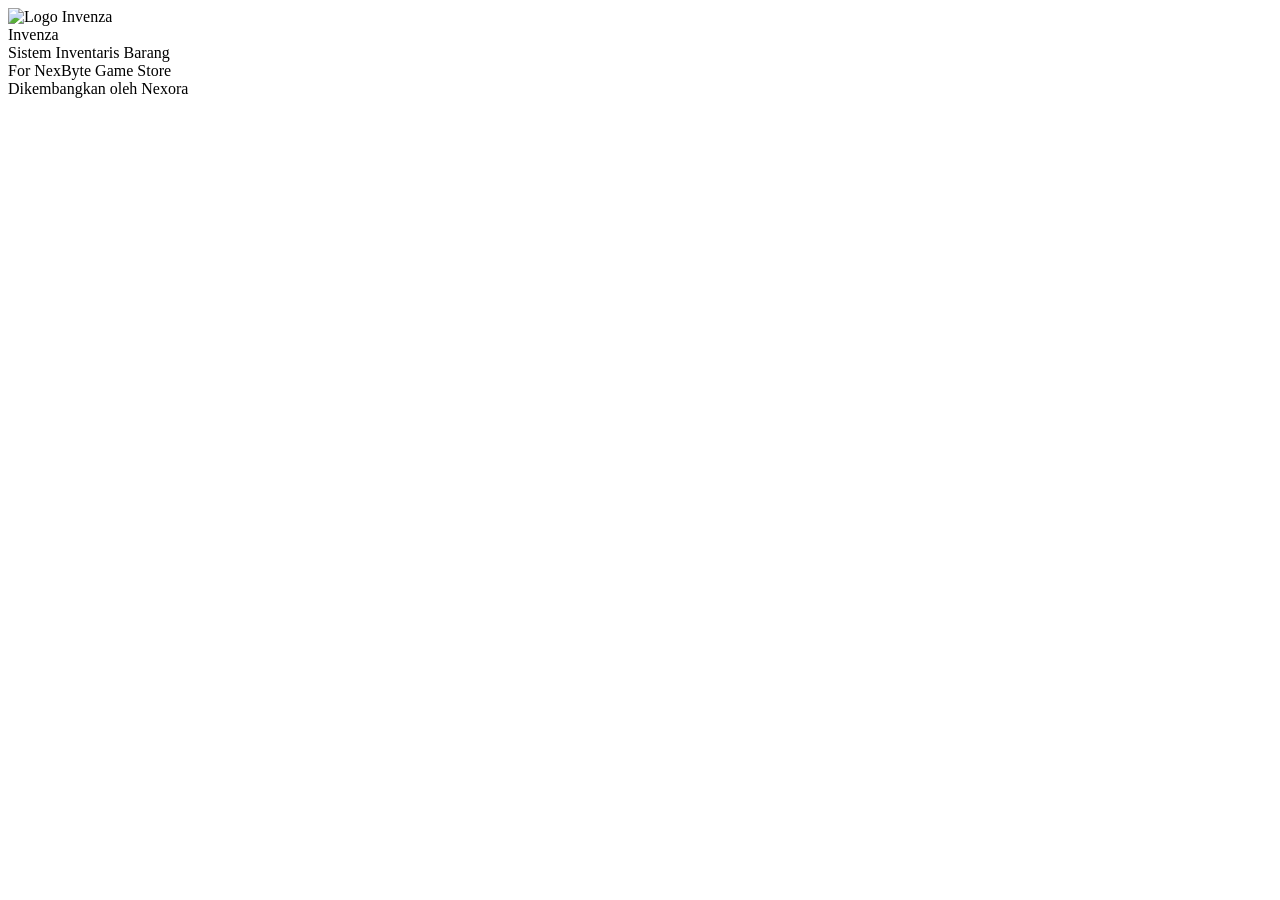
==== index.html @ b3bdcb32 "perbaikan" ====
<!DOCTYPE html>
<html lang="id">
<head>
  <meta charset="UTF-8">
  <meta name="viewport" content="width=device-width, initial-scale=1.0, viewport-fit=cover">
  <title>Invenza — Sistem Inventaris Barang</title>
  <meta name="description" content="Invenza — Sistem Inventaris Barang sederhana berbasis Supabase.">
  <meta name="theme-color" content="#37A5FF">
  <link rel="manifest" href="manifest.json">
  <link rel="icon" href="assets/icons/favicon.png">
  <link rel="apple-touch-icon" href="assets/icons/icon-192.png">
  <meta name="apple-mobile-web-app-capable" content="yes">
  <meta name="apple-mobile-web-app-status-bar-style" content="default">
  <meta name="apple-mobile-web-app-title" content="Invenza">
  <link rel="stylesheet" href="https://cdn.jsdelivr.net/npm/bootstrap-icons@1.11.3/font/bootstrap-icons.css">
  <link rel="stylesheet" href="css/style.css">
  <link rel="stylesheet" href="css/auth.css">
</head>
<body>

  <!-- ============ SPLASH SCREEN (bukan halaman terpisah, murni HTML/CSS/JS) ============ -->
  <div id="splash-screen">
    <img src="assets/icons/icon-192.png" alt="Logo Invenza" class="splash-logo">
    <div class="splash-name">Invenza</div>
    <div class="splash-tagline">Sistem Inventaris Barang</div>
    <div class="splash-store-sub">For NexByte Game Store</div>
    <div class="splash-loader"></div>
    <div class="splash-dev">Dikembangkan oleh Nexora</div>
  </div>

  <script src="https://cdn.jsdelivr.net/npm/@supabase/supabase-js@2/dist/umd/supabase.min.js"></script>
  <script src="js/config.js"></script>
  <script src="js/supabase.js"></script>
  <script src="js/utils.js"></script>
  <script>
    // Tampilkan splash minimal beberapa detik, lalu cek session dan redirect.
    const MIN_SPLASH_MS = 1600;
    const startTime = Date.now();

    async function routeAfterSplash() {
      let destination = "login.html";
      try {
        const { data } = await supabaseClient.auth.getSession();
        if (data && data.session) {
          destination = "dashboard.html";
        }
      } catch (err) {
        console.warn("Gagal memeriksa session:", err);
      }

      const elapsed = Date.now() - startTime;
      const remaining = Math.max(MIN_SPLASH_MS - elapsed, 0);

      setTimeout(() => {
        const splash = document.getElementById("splash-screen");
        splash.classList.add("fade-out");
        setTimeout(() => {
          window.location.replace(destination);
        }, 400);
      }, remaining);
    }

    routeAfterSplash();
  </script>
</body>
</html>
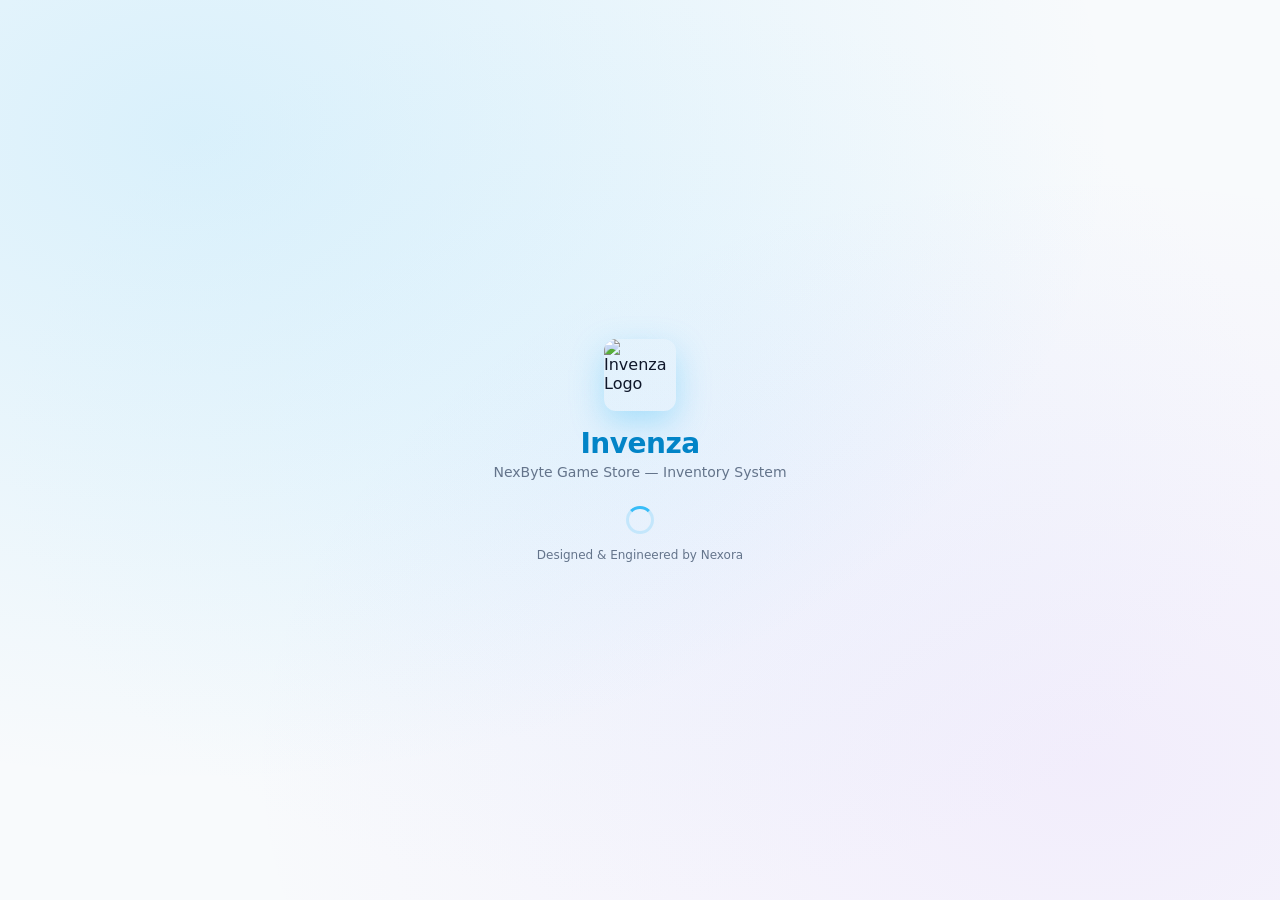
==== commit 2e0518de: "feat: customize Invenza for NexByte Game Store and prepare for Netlify" ====
--- a/index.html
+++ b/index.html
@@ -1,11 +1,11 @@
 <!DOCTYPE html>
-<html lang="id">
+<html lang="en">
 <head>
   <meta charset="UTF-8">
   <meta name="viewport" content="width=device-width, initial-scale=1.0, viewport-fit=cover">
-  <title>Invenza — Sistem Inventaris Barang</title>
-  <meta name="description" content="Invenza — Sistem Inventaris Barang sederhana berbasis Supabase.">
-  <meta name="theme-color" content="#37A5FF">
+  <title>Invenza — NexByte Game Store Inventory</title>
+  <meta name="description" content="Invenza — Inventory management system for NexByte Game Store.">
+  <meta name="theme-color" content="#38BDF8">
   <link rel="manifest" href="manifest.json">
   <link rel="icon" href="assets/icons/favicon.png">
   <link rel="apple-touch-icon" href="assets/icons/icon-192.png">
@@ -18,14 +18,13 @@
 </head>
 <body>
 
-  <!-- ============ SPLASH SCREEN (bukan halaman terpisah, murni HTML/CSS/JS) ============ -->
+  <!-- ============ SPLASH SCREEN ============ -->
   <div id="splash-screen">
-    <img src="assets/icons/icon-192.png" alt="Logo Invenza" class="splash-logo">
+    <img src="assets/icons/icon-192.png" alt="Invenza Logo" class="splash-logo">
     <div class="splash-name">Invenza</div>
-    <div class="splash-tagline">Sistem Inventaris Barang</div>
-    <div class="splash-store-sub">For NexByte Game Store</div>
+    <div class="splash-tagline">NexByte Game Store — Inventory System</div>
     <div class="splash-loader"></div>
-    <div class="splash-dev">Dikembangkan oleh Nexora</div>
+    <div class="splash-dev">Designed &amp; Engineered by Nexora</div>
   </div>
 
   <script src="https://cdn.jsdelivr.net/npm/@supabase/supabase-js@2/dist/umd/supabase.min.js"></script>
@@ -33,8 +32,7 @@
   <script src="js/supabase.js"></script>
   <script src="js/utils.js"></script>
   <script>
-    // Tampilkan splash minimal beberapa detik, lalu cek session dan redirect.
-    const MIN_SPLASH_MS = 1600;
+    const MIN_SPLASH_MS = 1400;
     const startTime = Date.now();
 
     async function routeAfterSplash() {
@@ -45,7 +43,7 @@
           destination = "dashboard.html";
         }
       } catch (err) {
-        console.warn("Gagal memeriksa session:", err);
+        console.warn("Failed to check auth session:", err);
       }
 
       const elapsed = Date.now() - startTime;
@@ -53,10 +51,10 @@
 
       setTimeout(() => {
         const splash = document.getElementById("splash-screen");
-        splash.classList.add("fade-out");
+        if (splash) splash.classList.add("fade-out");
         setTimeout(() => {
           window.location.replace(destination);
-        }, 400);
+        }, 350);
       }, remaining);
     }
 
--- a/css/style.css
+++ b/css/style.css
@@ -0,0 +1,727 @@
+/* ==========================================================================
+   INVENZA — Global Stylesheet (Modern Manual Glassmorphism & English UI)
+   Theme Proportions:
+     - 70% Clean Frosted White (#F8FAFC / rgba(255,255,255,0.88))
+     - 20% Radiant Sky Blue (#38BDF8 / #0284C7)
+     - 10% Supportive Accents (Emerald, Amber, Rose, Amethyst)
+   ========================================================================== */
+
+:root {
+  /* 20% Radiant Sky Blue Palette */
+  --color-primary: #38BDF8;
+  --color-primary-dark: #0284C7;
+  --color-primary-deep: #0369A1;
+  --color-primary-light: #E0F2FE;
+  --color-primary-glow: rgba(56, 189, 248, 0.3);
+
+  /* 10% Supportive Status Palette */
+  --color-success: #10B981;
+  --color-success-light: #ECFDF5;
+  --color-warning: #F59E0B;
+  --color-warning-light: #FFFBEB;
+  --color-danger: #EF4444;
+  --color-danger-light: #FEF2F2;
+  --color-purple: #8B5CF6;
+  --color-purple-light: #F5F3FF;
+
+  /* 70% Clean White / Slate Neutral Canvas */
+  --color-text: #0F172A;
+  --color-text-muted: #64748B;
+  --color-text-dim: #94A3B8;
+  --color-border: transparent;
+  --color-bg: #F8FAFC;
+  --color-surface: rgba(255, 255, 255, 0.85);
+
+  /* Manual Multi-Layer Glassmorphism Tokens */
+  --glass-bg: rgba(255, 255, 255, 0.75);
+  --glass-bg-card: rgba(255, 255, 255, 0.88);
+  --glass-bg-hover: rgba(255, 255, 255, 0.96);
+  --glass-blur: blur(20px) saturate(160%);
+  --glass-blur-heavy: blur(28px) saturate(180%);
+  --glass-border: 1px solid rgba(255, 255, 255, 0.65);
+  --glass-specular: inset 0 1px 1px 0 rgba(255, 255, 255, 0.85), inset 0 -1px 1px 0 rgba(255, 255, 255, 0.2);
+
+  /* Crisp Modern Boxy-Rounded Radius */
+  --radius-xs: 4px;
+  --radius-sm: 6px;
+  --radius-md: 8px;
+  --radius-lg: 10px;
+  --radius-xl: 12px;
+
+  /* Diffused Glass Depth Shadows */
+  --shadow-sm: 0 2px 8px rgba(15, 23, 42, 0.04);
+  --shadow-md: 0 10px 28px -4px rgba(15, 23, 42, 0.06), 0 2px 8px -2px rgba(15, 23, 42, 0.02);
+  --shadow-lg: 0 20px 42px -8px rgba(15, 23, 42, 0.09), 0 8px 18px -4px rgba(15, 23, 42, 0.03);
+  --shadow-glass: 0 16px 36px -6px rgba(56, 189, 248, 0.16), 0 4px 16px -2px rgba(15, 23, 42, 0.03);
+  --shadow-glow: 0 0 24px rgba(56, 189, 248, 0.35);
+
+  --sidebar-width: 260px;
+  --navbar-height: 72px;
+
+  --font-sans: 'Segoe UI', system-ui, -apple-system, Roboto, Helvetica, Arial, sans-serif;
+}
+
+* { box-sizing: border-box; }
+
+html, body {
+  margin: 0;
+  padding: 0;
+  font-family: var(--font-sans);
+  background-color: var(--color-bg);
+  /* Multi-stop ambient mesh background for rich glass translucency */
+  background-image: 
+    radial-gradient(at 12% 15%, rgba(56, 189, 248, 0.12) 0px, transparent 55%),
+    radial-gradient(at 88% 85%, rgba(139, 92, 246, 0.07) 0px, transparent 50%),
+    radial-gradient(at 50% 50%, rgba(224, 242, 254, 0.35) 0px, transparent 70%),
+    radial-gradient(at 80% 20%, rgba(16, 185, 129, 0.05) 0px, transparent 40%);
+  background-attachment: fixed;
+  color: var(--color-text);
+  -webkit-font-smoothing: antialiased;
+}
+
+a { color: var(--color-primary-dark); text-decoration: none; transition: all 0.15s ease; }
+a:hover { color: var(--color-primary); text-decoration: none; }
+
+img { max-width: 100%; display: block; }
+
+button {
+  font-family: inherit;
+  cursor: pointer;
+  border: none;
+}
+
+.hidden { display: none !important; }
+
+/* ---------- Manual Glass Utilities ---------- */
+.glass-panel {
+  background: var(--glass-bg-card);
+  backdrop-filter: var(--glass-blur);
+  -webkit-backdrop-filter: var(--glass-blur);
+  border: var(--glass-border);
+  box-shadow: var(--shadow-md), var(--glass-specular);
+  border-radius: var(--radius-lg);
+}
+
+/* ---------- Buttons (Borderless, Pill / Sleek Modern) ---------- */
+.btn {
+  display: inline-flex;
+  align-items: center;
+  justify-content: center;
+  gap: 8px;
+  padding: 10px 20px;
+  border-radius: var(--radius-md);
+  border: none;
+  font-size: 14px;
+  font-weight: 600;
+  transition: all 0.2s cubic-bezier(0.16, 1, 0.3, 1);
+  white-space: nowrap;
+  box-shadow: var(--shadow-sm);
+}
+.btn:disabled {
+  opacity: 0.55;
+  cursor: not-allowed;
+  box-shadow: none;
+}
+.btn-primary {
+  background: linear-gradient(135deg, #38BDF8 0%, #0284C7 100%);
+  color: #FFFFFF;
+  box-shadow: 0 6px 18px -2px rgba(56, 189, 248, 0.4);
+}
+.btn-primary:hover:not(:disabled) {
+  background: linear-gradient(135deg, #0284C7 0%, #0369A1 100%);
+  box-shadow: 0 8px 24px -2px rgba(56, 189, 248, 0.52);
+  transform: translateY(-1.5px);
+}
+.btn-secondary {
+  background: rgba(255, 255, 255, 0.88);
+  backdrop-filter: blur(10px);
+  -webkit-backdrop-filter: blur(10px);
+  color: var(--color-text);
+  border: var(--glass-border);
+  box-shadow: var(--shadow-sm), var(--glass-specular);
+}
+.btn-secondary:hover:not(:disabled) {
+  background: #FFFFFF;
+  box-shadow: var(--shadow-md);
+  transform: translateY(-1.5px);
+}
+.btn-danger {
+  background: linear-gradient(135deg, #EF4444 0%, #DC2626 100%);
+  color: #FFFFFF;
+  box-shadow: 0 6px 18px -2px rgba(239, 68, 68, 0.35);
+}
+.btn-danger:hover:not(:disabled) {
+  background: linear-gradient(135deg, #DC2626 0%, #B91C1C 100%);
+  transform: translateY(-1.5px);
+  box-shadow: 0 8px 24px -2px rgba(239, 68, 68, 0.45);
+}
+.btn-ghost {
+  background: transparent;
+  color: var(--color-text-muted);
+  box-shadow: none;
+}
+.btn-ghost:hover:not(:disabled) {
+  background: rgba(255, 255, 255, 0.8);
+  color: var(--color-text);
+}
+.btn-block { width: 100%; }
+.btn-sm { padding: 7px 14px; font-size: 13px; border-radius: var(--radius-sm); }
+.btn-icon {
+  padding: 8px;
+  border-radius: var(--radius-md);
+  background: transparent;
+  border: none;
+  color: var(--color-text-muted);
+  box-shadow: none;
+  transition: all 0.15s ease;
+  display: inline-flex;
+  align-items: center;
+  justify-content: center;
+}
+.btn-icon:hover {
+  background: rgba(255, 255, 255, 0.85);
+  color: var(--color-primary-dark);
+  box-shadow: var(--shadow-sm);
+}
+
+.spinner {
+  width: 16px;
+  height: 16px;
+  border: 2px solid rgba(255,255,255,0.4);
+  border-top-color: #fff;
+  border-radius: 50%;
+  animation: spin 0.7s linear infinite;
+}
+@keyframes spin { to { transform: rotate(360deg); } }
+
+/* ---------- Badges (Sleek Frosted Glass Tags) ---------- */
+.badge {
+  display: inline-flex;
+  align-items: center;
+  gap: 5px;
+  padding: 4px 10px;
+  border-radius: var(--radius-sm);
+  font-size: 12px;
+  font-weight: 700;
+  border: none;
+  box-shadow: 0 1px 4px rgba(0, 0, 0, 0.02);
+}
+.badge-success { background: var(--color-success-light); color: var(--color-success); }
+.badge-warning { background: var(--color-warning-light); color: var(--color-warning); }
+.badge-danger { background: var(--color-danger-light); color: var(--color-danger); }
+.badge-primary { background: var(--color-primary-light); color: var(--color-primary-dark); }
+
+/* ---------- Status Text (Background-less, Color-adapted Text) ---------- */
+.status-text,
+.status-text.badge-success,
+.status-text.badge-warning,
+.status-text.badge-danger {
+  font-family: inherit;
+  font-size: 12px !important;
+  font-weight: 700 !important;
+  display: inline-block;
+  background: none !important;
+  background-color: transparent !important;
+  padding: 0 !important;
+  border: none !important;
+  border-radius: 0 !important;
+  box-shadow: none !important;
+}
+.status-text.badge-success {
+  color: #059669 !important;
+}
+.status-text.badge-warning {
+  color: #D97706 !important;
+}
+.status-text.badge-danger {
+  color: #DC2626 !important;
+}
+
+/* ---------- Toast Notification (Floating Glass Card) ---------- */
+#toast-container {
+  position: fixed;
+  top: 24px;
+  right: 24px;
+  z-index: 9999;
+  display: flex;
+  flex-direction: column;
+  gap: 10px;
+  max-width: 360px;
+}
+.toast {
+  display: flex;
+  align-items: flex-start;
+  gap: 12px;
+  padding: 14px 18px;
+  border-radius: var(--radius-md);
+  background: rgba(255, 255, 255, 0.94);
+  backdrop-filter: blur(20px);
+  -webkit-backdrop-filter: blur(20px);
+  box-shadow: 0 16px 36px -4px rgba(15, 23, 42, 0.12), var(--glass-specular);
+  border: var(--glass-border);
+  font-size: 13.5px;
+  color: var(--color-text);
+  border-left: 4px solid var(--color-success);
+  animation: toast-in 0.25s cubic-bezier(0.16, 1, 0.3, 1);
+}
+.toast.toast-error { border-left-color: var(--color-danger); }
+.toast.toast-info { border-left-color: var(--color-primary); }
+@keyframes toast-in {
+  from { opacity: 0; transform: translateY(-10px) scale(0.96); }
+  to { opacity: 1; transform: translateY(0) scale(1); }
+}
+@media (max-width: 480px) {
+  #toast-container { left: 14px; right: 14px; top: 14px; max-width: none; }
+}
+
+/* ---------- Mobile Layout Fixes ---------- */
+html, body { overflow-x: hidden; }
+@media (max-width: 560px) {
+  .form-row { flex-direction: column; gap: 0; }
+  .modal-body { padding: 18px; }
+  .modal-header { padding: 16px 20px; }
+  .modal-footer { padding: 14px 20px; flex-wrap: wrap; }
+  .modal-footer .btn { flex: 1; }
+  .page-body { padding: 16px; }
+  .card-header { padding: 16px 18px; }
+  .card-body { padding: 18px; }
+  .topbar { padding: 0 16px; }
+}
+
+/* ---------- Modal (Frosted Glass Floating Box) ---------- */
+.modal-overlay {
+  position: fixed;
+  inset: 0;
+  background: rgba(15, 23, 42, 0.38);
+  backdrop-filter: blur(12px);
+  -webkit-backdrop-filter: blur(12px);
+  display: flex;
+  align-items: center;
+  justify-content: center;
+  z-index: 1000;
+  padding: 18px;
+  animation: fade-in 0.2s ease;
+}
+@keyframes fade-in { from { opacity: 0; } to { opacity: 1; } }
+.modal-box {
+  background: rgba(255, 255, 255, 0.95);
+  backdrop-filter: var(--glass-blur-heavy);
+  -webkit-backdrop-filter: var(--glass-blur-heavy);
+  border-radius: var(--radius-xl);
+  border: var(--glass-border);
+  width: 100%;
+  max-width: 540px;
+  max-height: 90vh;
+  overflow-y: auto;
+  box-shadow: 0 28px 65px -10px rgba(15, 23, 42, 0.22), var(--glass-specular);
+  animation: modal-up 0.25s cubic-bezier(0.16, 1, 0.3, 1);
+}
+@keyframes modal-up {
+  from { opacity: 0; transform: translateY(20px) scale(0.97); }
+  to { opacity: 1; transform: translateY(0) scale(1); }
+}
+.modal-header {
+  display: flex;
+  align-items: center;
+  justify-content: space-between;
+  padding: 24px 28px 18px;
+  border-bottom: none;
+}
+.modal-header h3 { margin: 0; font-size: 19px; font-weight: 700; color: var(--color-text); }
+.modal-body { padding: 0 28px 24px; }
+.modal-footer {
+  display: flex;
+  justify-content: flex-end;
+  gap: 12px;
+  padding: 18px 28px 24px;
+  border-top: none;
+}
+.modal-box.modal-sm { max-width: 420px; }
+
+/* ---------- Forms (Clean Soft Glass Inputs) ---------- */
+.form-group { margin-bottom: 20px; }
+.form-group label {
+  display: block;
+  font-size: 13px;
+  font-weight: 600;
+  margin-bottom: 7px;
+  color: var(--color-text);
+}
+.form-control {
+  width: 100%;
+  padding: 12px 16px;
+  border: none;
+  border-radius: var(--radius-md);
+  font-size: 14px;
+  background: rgba(241, 245, 249, 0.8);
+  color: var(--color-text);
+  box-shadow: inset 0 1px 2px rgba(15, 23, 42, 0.04);
+  transition: all 0.2s ease;
+}
+.form-control:focus {
+  outline: none;
+  background: #FFFFFF;
+  box-shadow: 0 0 0 3px rgba(56, 189, 248, 0.28), 0 4px 14px rgba(56, 189, 248, 0.08);
+}
+.form-error { color: var(--color-danger); font-size: 12px; margin-top: 5px; min-height: 14px; }
+.form-hint { color: var(--color-text-muted); font-size: 12px; margin-top: 5px; line-height: 1.4; }
+textarea.form-control { resize: vertical; min-height: 76px; font-family: inherit; }
+.form-row { display: flex; gap: 14px; }
+.form-row .form-group { flex: 1; }
+.password-wrap { position: relative; }
+.password-wrap .form-control { padding-right: 44px; }
+.toggle-password {
+  position: absolute;
+  right: 12px;
+  top: 50%;
+  transform: translateY(-50%);
+  background: none;
+  border: none;
+  color: var(--color-text-muted);
+  font-size: 16px;
+  padding: 4px;
+}
+.file-input-wrap {
+  background: rgba(241, 245, 249, 0.6);
+  border-radius: var(--radius-md);
+  border: none;
+  padding: 18px;
+  text-align: center;
+  cursor: pointer;
+  transition: all 0.2s ease;
+}
+.file-input-wrap:hover { background: var(--color-primary-light); transform: translateY(-1px); }
+.file-input-wrap input { display: none; }
+.image-preview {
+  width: 100px;
+  height: 100px;
+  object-fit: cover;
+  border-radius: var(--radius-md);
+  border: none;
+  box-shadow: var(--shadow-sm);
+  margin: 0 auto 10px;
+}
+
+/* ---------- Empty State ---------- */
+.empty-state { text-align: center; padding: 60px 20px; color: var(--color-text-muted); }
+.empty-state .empty-icon { font-size: 46px; margin-bottom: 12px; color: var(--color-primary); }
+.empty-state h4 { margin: 0 0 6px; color: var(--color-text); font-weight: 700; }
+
+/* ---------- App Shell (Sidebar & Topbar) ---------- */
+.app-shell {
+  display: flex;
+  min-height: 100vh;
+}
+.sidebar {
+  width: var(--sidebar-width);
+  background: rgba(255, 255, 255, 0.88);
+  backdrop-filter: var(--glass-blur-heavy);
+  -webkit-backdrop-filter: var(--glass-blur-heavy);
+  border-right: 1px solid rgba(255, 255, 255, 0.7);
+  box-shadow: 4px 0 28px rgba(15, 23, 42, 0.03);
+  display: flex;
+  flex-direction: column;
+  position: fixed;
+  top: 0;
+  bottom: 0;
+  left: 0;
+  z-index: 100;
+  transition: transform 0.25s cubic-bezier(0.16, 1, 0.3, 1);
+}
+
+.sidebar-brand {
+  display: flex;
+  align-items: center;
+  gap: 12px;
+  padding: 24px 22px 18px;
+  font-weight: 800;
+  font-size: 21px;
+  color: var(--color-primary-dark);
+  letter-spacing: -0.4px;
+}
+.sidebar-brand img { width: 32px; height: 32px; border-radius: var(--radius-md); box-shadow: var(--shadow-sm); }
+
+/* Sidebar User Profile Widget (Inspired by Purple Dashboard Screenshot) */
+.sidebar-user-card {
+  margin: 0 14px 16px;
+  padding: 12px 14px;
+  border-radius: var(--radius-lg);
+  background: linear-gradient(135deg, rgba(241, 245, 249, 0.85) 0%, rgba(255, 255, 255, 0.95) 100%);
+  border: var(--glass-border);
+  box-shadow: var(--shadow-sm), var(--glass-specular);
+  display: flex;
+  align-items: center;
+  gap: 12px;
+  position: relative;
+}
+.sidebar-user-avatar {
+  width: 40px;
+  height: 40px;
+  border-radius: 120px;
+  background: linear-gradient(135deg, #38BDF8 0%, #0284C7 100%);
+  color: #fff;
+  display: flex;
+  align-items: center;
+  justify-content: center;
+  font-weight: 700;
+  font-size: 15px;
+  overflow: hidden;
+  flex-shrink: 0;
+  box-shadow: 0 4px 10px rgba(56, 189, 248, 0.35);
+}
+.sidebar-user-info { flex: 1; min-width: 0; }
+.sidebar-user-name {
+  font-size: 13.5px;
+  font-weight: 700;
+  color: var(--color-text);
+  white-space: nowrap;
+  overflow: hidden;
+  text-overflow: ellipsis;
+}
+.sidebar-user-role {
+  font-size: 11.5px;
+  color: var(--color-text-muted);
+  font-weight: 500;
+  margin-top: 1px;
+}
+.user-status-dot {
+  width: 9px;
+  height: 9px;
+  border-radius: 50%;
+  background: var(--color-success);
+  box-shadow: 0 0 0 2px #fff, 0 0 8px rgba(16, 185, 129, 0.6);
+  flex-shrink: 0;
+}
+
+.sidebar-nav {
+  flex: 1;
+  padding: 4px 14px 14px;
+  overflow-y: auto;
+}
+.sidebar-nav a {
+  display: flex;
+  align-items: center;
+  gap: 12px;
+  padding: 11px 16px;
+  border-radius: var(--radius-md);
+  color: var(--color-text-muted);
+  font-weight: 600;
+  font-size: 14px;
+  margin-bottom: 5px;
+  border: none;
+  transition: all 0.15s ease;
+}
+.sidebar-nav a:hover {
+  background: rgba(241, 245, 249, 0.75);
+  color: var(--color-text);
+  transform: translateX(2px);
+}
+.sidebar-nav a.active {
+  background: linear-gradient(135deg, rgba(56, 189, 248, 0.16) 0%, rgba(2, 132, 199, 0.08) 100%);
+  color: var(--color-primary-dark);
+  font-weight: 700;
+  box-shadow: 0 4px 14px rgba(56, 189, 248, 0.08);
+}
+.sidebar-nav a i { font-size: 16px; }
+
+.sidebar-footer {
+  padding: 16px 14px;
+  border-top: none;
+  display: flex;
+  flex-direction: column;
+  gap: 8px;
+}
+.sidebar-pwa-btn { justify-content: flex-start; min-height: 44px; }
+.sidebar-footer .btn-block { min-height: 44px; }
+.sidebar-pwa-btn.sidebar-pwa-installed {
+  background: var(--color-success-light);
+  color: var(--color-success);
+  border: none;
+  cursor: default;
+  opacity: 1;
+}
+
+/* Topbar Header */
+.main-content {
+  margin-left: var(--sidebar-width);
+  flex: 1;
+  min-width: 0;
+  min-height: 100vh;
+  display: flex;
+  flex-direction: column;
+}
+.topbar {
+  height: var(--navbar-height);
+  background: rgba(255, 255, 255, 0.82);
+  backdrop-filter: var(--glass-blur);
+  -webkit-backdrop-filter: var(--glass-blur);
+  border-bottom: 1px solid rgba(255, 255, 255, 0.6);
+  box-shadow: 0 4px 24px rgba(15, 23, 42, 0.03);
+  display: flex;
+  align-items: center;
+  justify-content: space-between;
+  padding: 0 28px;
+  position: sticky;
+  top: 0;
+  z-index: 50;
+  min-width: 0;
+  gap: 16px;
+}
+.topbar-left { display: flex; align-items: center; gap: 16px; flex: 1; }
+.topbar-title { font-size: 19px; font-weight: 700; color: var(--color-text); letter-spacing: -0.3px; white-space: nowrap; }
+
+/* Topbar Search Bar (Inspired by Purple Dashboard Screenshot) */
+.topbar-search {
+  position: relative;
+  max-width: 320px;
+  width: 100%;
+}
+.topbar-search i {
+  position: absolute;
+  left: 14px;
+  top: 50%;
+  transform: translateY(-50%);
+  color: var(--color-text-dim);
+  font-size: 14px;
+}
+.topbar-search input {
+  width: 100%;
+  padding: 9px 16px 9px 38px;
+  border: none;
+  border-radius: var(--radius-md);
+  background: rgba(241, 245, 249, 0.75);
+  font-size: 13.5px;
+  color: var(--color-text);
+  box-shadow: inset 0 1px 2px rgba(15, 23, 42, 0.03);
+  transition: all 0.2s ease;
+}
+.topbar-search input:focus {
+  outline: none;
+  background: #FFFFFF;
+  box-shadow: 0 0 0 3px rgba(56, 189, 248, 0.25);
+}
+
+.topbar-right { display: flex; align-items: center; gap: 12px; flex-shrink: 0; }
+.topbar-action-btn {
+  width: 38px;
+  height: 38px;
+  border-radius: var(--radius-md);
+  background: rgba(241, 245, 249, 0.7);
+  display: flex;
+  align-items: center;
+  justify-content: center;
+  color: var(--color-text-muted);
+  font-size: 16px;
+  position: relative;
+  transition: all 0.15s ease;
+}
+.topbar-action-btn:hover { background: #FFFFFF; color: var(--color-primary-dark); box-shadow: var(--shadow-sm); }
+.topbar-action-badge {
+  position: absolute;
+  top: 2px;
+  right: 2px;
+  width: 8px;
+  height: 8px;
+  border-radius: 50%;
+  background: var(--color-warning);
+  box-shadow: 0 0 0 2px #fff;
+}
+
+.topbar-user {
+  display: flex;
+  align-items: center;
+  gap: 10px;
+  font-size: 14px;
+  font-weight: 600;
+  padding: 6px 14px 6px 6px;
+  border-radius: var(--radius-md);
+  background: rgba(241, 245, 249, 0.6);
+  border: var(--glass-border);
+  box-shadow: var(--shadow-sm), var(--glass-specular);
+  transition: all 0.15s ease;
+}
+a.topbar-user { text-decoration: none; color: inherit; cursor: pointer; }
+a.topbar-user:hover { background: #FFFFFF; box-shadow: var(--shadow-md); transform: translateY(-1px); }
+.user-avatar {
+  width: 34px;
+  height: 34px;
+  border-radius: 120px;
+  background: linear-gradient(135deg, #38BDF8 0%, #0284C7 100%);
+  color: #fff;
+  display: flex;
+  align-items: center;
+  justify-content: center;
+  font-weight: 700;
+  font-size: 13.5px;
+  overflow: hidden;
+  flex-shrink: 0;
+  box-shadow: 0 3px 8px rgba(56, 189, 248, 0.35);
+}
+
+.menu-toggle {
+  display: none;
+  background: none;
+  border: none;
+  font-size: 24px;
+  color: var(--color-text);
+  padding: 6px;
+  border-radius: var(--radius-sm);
+}
+.page-body { padding: 28px; flex: 1; min-width: 0; }
+
+@media (max-width: 900px) {
+  .sidebar {
+    height: 100vh;
+    height: 100dvh;
+    width: min(var(--sidebar-width), 86vw);
+    padding-bottom: env(safe-area-inset-bottom, 0px);
+    transform: translateX(-100%);
+  }
+  .sidebar-footer { padding-bottom: calc(14px + env(safe-area-inset-bottom, 0px)); }
+  .btn.topbar-install-btn { display: inline-flex; }
+  .topbar-search { display: none; }
+  .topbar-user span { display: none; }
+  .topbar-user { padding: 4px; background: transparent; border: none; box-shadow: none; }
+  .menu-toggle { display: block; }
+  .sidebar.open { transform: translateX(0); box-shadow: 0 20px 60px rgba(0,0,0,0.18); }
+  .main-content { margin-left: 0; }
+  .sidebar-overlay {
+    position: fixed; inset: 0; background: rgba(15, 23, 42, 0.35);
+    backdrop-filter: blur(6px);
+    -webkit-backdrop-filter: blur(6px);
+    z-index: 90; display: none;
+  }
+  .sidebar-overlay.show { display: block; }
+}
+
+/* ---------- Cards (Clean Manual Glassmorphism) ---------- */
+.card {
+  background: var(--glass-bg-card);
+  backdrop-filter: var(--glass-blur);
+  -webkit-backdrop-filter: var(--glass-blur);
+  border-radius: var(--radius-xl);
+  border: var(--glass-border);
+  box-shadow: var(--shadow-md), var(--glass-specular);
+  transition: transform 0.2s ease, box-shadow 0.2s ease;
+}
+.card-header {
+  padding: 22px 26px 18px;
+  border-bottom: none;
+  display: flex;
+  align-items: center;
+  justify-content: space-between;
+  flex-wrap: wrap;
+  gap: 12px;
+}
+.card-header h3 { margin: 0; font-size: 17px; font-weight: 700; color: var(--color-text); letter-spacing: -0.2px; }
+.card-body { padding: 22px 26px 26px; }
+
+/* ---------- App Footer ---------- */
+.app-footer {
+  text-align: center;
+  padding: 22px 24px 28px;
+  font-size: 13px;
+  color: var(--color-text-muted);
+  line-height: 1.6;
+}
+.app-footer strong { color: var(--color-text); }
--- a/css/auth.css
+++ b/css/auth.css
@@ -0,0 +1,186 @@
+/* ==========================================================================
+   INVENZA — Auth Pages (Login, Sign Up, Reset Password) + Splash Screen
+   Borderless Frosted Glass Styling
+   ========================================================================== */
+
+.auth-page {
+  min-height: 100vh;
+  display: flex;
+  align-items: center;
+  justify-content: center;
+  position: relative;
+  overflow: hidden;
+  background-color: var(--color-bg);
+  background-image: 
+    radial-gradient(at 15% 15%, rgba(56, 189, 248, 0.14) 0px, transparent 60%),
+    radial-gradient(at 85% 85%, rgba(168, 85, 247, 0.08) 0px, transparent 55%),
+    radial-gradient(at 50% 50%, rgba(224, 242, 254, 0.4) 0px, transparent 70%);
+  padding: 24px;
+}
+
+/* Subtle decorative blobs */
+.auth-page::before,
+.auth-page::after {
+  content: "";
+  position: absolute;
+  border-radius: 50%;
+  z-index: 0;
+  pointer-events: none;
+}
+.auth-page::before {
+  width: 520px;
+  height: 520px;
+  top: -200px;
+  right: -160px;
+  background: radial-gradient(circle at 30% 30%, rgba(56, 189, 248, 0.18), rgba(56, 189, 248, 0) 70%);
+}
+.auth-page::after {
+  width: 460px;
+  height: 460px;
+  bottom: -220px;
+  left: -160px;
+  background: radial-gradient(circle at 70% 70%, rgba(14, 165, 233, 0.14), rgba(14, 165, 233, 0) 70%);
+}
+
+.auth-card {
+  background: rgba(255, 255, 255, 0.88);
+  backdrop-filter: blur(28px);
+  -webkit-backdrop-filter: blur(28px);
+  border-radius: var(--radius-xl);
+  box-shadow: 0 24px 60px -12px rgba(15, 23, 42, 0.12), 0 8px 24px -4px rgba(56, 189, 248, 0.14);
+  border: none;
+  width: 100%;
+  max-width: 430px;
+  padding: 42px 38px;
+  animation: card-in 0.35s cubic-bezier(0.16, 1, 0.3, 1);
+  position: relative;
+  z-index: 1;
+}
+@keyframes card-in {
+  from { opacity: 0; transform: translateY(20px) scale(0.97); }
+  to { opacity: 1; transform: translateY(0) scale(1); }
+}
+
+.auth-brand {
+  text-align: center;
+  margin-bottom: 26px;
+}
+.auth-brand img {
+  width: 60px;
+  height: 60px;
+  margin: 0 auto 12px;
+  border-radius: var(--radius-md);
+  box-shadow: 0 8px 24px rgba(56, 189, 248, 0.3);
+}
+.auth-brand .brand-name {
+  font-size: 24px;
+  font-weight: 800;
+  color: var(--color-primary-dark);
+  letter-spacing: -0.4px;
+}
+.auth-brand .brand-sub {
+  font-size: 13px;
+  font-weight: 600;
+  color: var(--color-text-muted);
+  margin-top: 3px;
+  letter-spacing: 0.2px;
+}
+.splash-store-sub {
+  font-size: 12.5px;
+  font-weight: 600;
+  color: var(--color-text-muted);
+  margin-top: 2px;
+  position: relative;
+  z-index: 1;
+}
+
+@media (max-width: 420px) {
+  .auth-card { padding: 32px 24px; }
+}
+
+.auth-title { text-align: center; margin-bottom: 26px; }
+.auth-title h1 { font-size: 20px; font-weight: 700; margin: 0 0 6px; }
+.auth-title p { margin: 0; color: var(--color-text-muted); font-size: 14px; }
+
+.auth-alert {
+  padding: 13px 16px;
+  border-radius: var(--radius-md);
+  font-size: 13.5px;
+  margin-bottom: 20px;
+  display: none;
+  border: none;
+}
+.auth-alert.show { display: block; }
+.auth-alert.error { background: var(--color-danger-light); color: var(--color-danger); }
+.auth-alert.success { background: var(--color-success-light); color: var(--color-success); }
+
+.auth-links {
+  text-align: center;
+  margin-top: 10px;
+  font-size: 14px;
+}
+.auth-links .forgot-link { display: block; margin-bottom: 14px; color: var(--color-primary-dark); font-weight: 600; }
+.auth-links .switch-link { color: var(--color-text-muted); }
+.auth-links .switch-link a { font-weight: 600; color: var(--color-primary-dark); }
+
+/* ---------- Splash Screen ---------- */
+#splash-screen {
+  position: fixed;
+  inset: 0;
+  z-index: 5000;
+  overflow: hidden;
+  background-color: var(--color-bg);
+  background-image: 
+    radial-gradient(at 15% 15%, rgba(56, 189, 248, 0.16) 0px, transparent 60%),
+    radial-gradient(at 85% 85%, rgba(168, 85, 247, 0.08) 0px, transparent 55%),
+    radial-gradient(at 50% 50%, rgba(224, 242, 254, 0.4) 0px, transparent 70%);
+  display: flex;
+  align-items: center;
+  justify-content: center;
+  flex-direction: column;
+  color: var(--color-text);
+  transition: opacity 0.4s ease;
+}
+#splash-screen.fade-out { opacity: 0; pointer-events: none; }
+#splash-screen .splash-logo {
+  width: 72px;
+  height: 72px;
+  border-radius: var(--radius-xl);
+  box-shadow: 0 12px 32px rgba(56, 189, 248, 0.35);
+  margin-bottom: 16px;
+  position: relative;
+  z-index: 1;
+}
+#splash-screen .splash-name {
+  font-size: 28px;
+  font-weight: 800;
+  color: var(--color-primary-dark);
+  letter-spacing: -0.5px;
+  margin-bottom: 4px;
+  position: relative;
+  z-index: 1;
+}
+#splash-screen .splash-tagline {
+  font-size: 14px;
+  color: var(--color-text-muted);
+  font-weight: 500;
+  position: relative;
+  z-index: 1;
+}
+.splash-loader {
+  width: 28px;
+  height: 28px;
+  border: 3px solid rgba(56, 189, 248, 0.2);
+  border-top-color: var(--color-primary);
+  border-radius: 50%;
+  animation: spin 0.8s linear infinite;
+  margin: 26px 0 14px;
+  position: relative;
+  z-index: 1;
+}
+.splash-dev {
+  font-size: 12px;
+  color: var(--color-text-muted);
+  position: relative;
+  z-index: 1;
+}
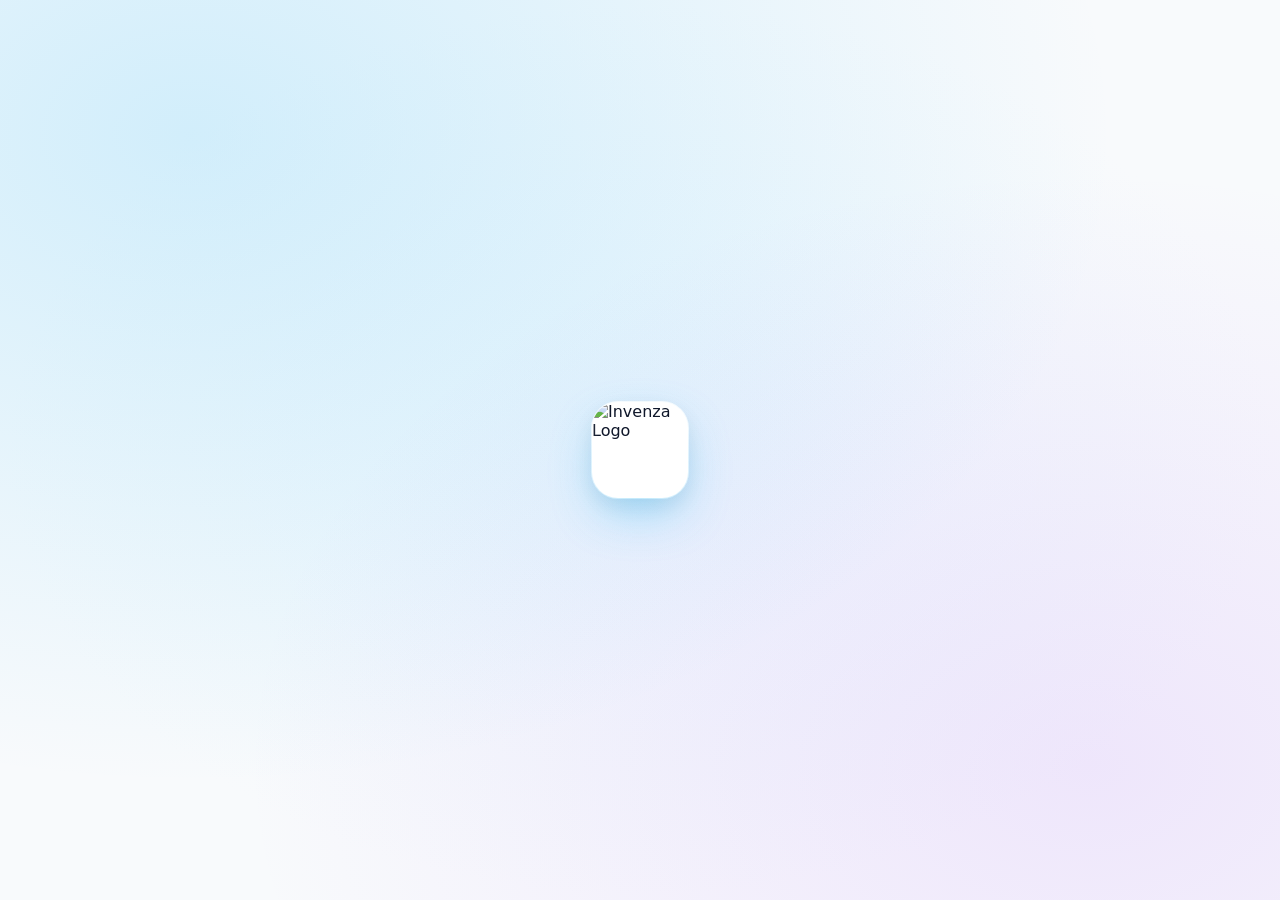
==== commit 9b5d4bc5: "feat: shimmer splash logo and universal skeleton loading" ====
--- a/index.html
+++ b/index.html
@@ -13,18 +13,17 @@
   <meta name="apple-mobile-web-app-status-bar-style" content="default">
   <meta name="apple-mobile-web-app-title" content="Invenza">
   <link rel="stylesheet" href="https://cdn.jsdelivr.net/npm/bootstrap-icons@1.11.3/font/bootstrap-icons.css">
-  <link rel="stylesheet" href="css/style.css">
-  <link rel="stylesheet" href="css/auth.css">
+  <link rel="stylesheet" href="css/style.css?v=21">
+  <link rel="stylesheet" href="css/auth.css?v=21">
 </head>
 <body>
 
-  <!-- ============ SPLASH SCREEN ============ -->
+  <!-- ============ SPLASH SCREEN (Centered Logo with Shimmer Animation) ============ -->
   <div id="splash-screen">
-    <img src="assets/icons/icon-192.png" alt="Invenza Logo" class="splash-logo">
-    <div class="splash-name">Invenza</div>
-    <div class="splash-tagline">NexByte Game Store — Inventory System</div>
-    <div class="splash-loader"></div>
-    <div class="splash-dev">Designed &amp; Engineered by Nexora</div>
+    <div class="splash-logo-container">
+      <img src="assets/icons/icon-192.png" alt="Invenza Logo" class="splash-logo-img">
+      <div class="splash-shimmer-sweep"></div>
+    </div>
   </div>
 
   <script src="https://cdn.jsdelivr.net/npm/@supabase/supabase-js@2/dist/umd/supabase.min.js"></script>
--- a/css/style.css
+++ b/css/style.css
@@ -235,6 +235,90 @@
 }
 .status-text.badge-danger {
   color: #DC2626 !important;
+}
+
+/* ==========================================================================
+   GLOBAL SKELETON LOADING SYSTEM (Shimmer Wave Effect)
+   ========================================================================== */
+.skeleton {
+  position: relative;
+  overflow: hidden;
+  background: rgba(226, 232, 240, 0.7) !important;
+  border-radius: var(--radius-sm);
+  display: inline-block;
+  vertical-align: middle;
+  pointer-events: none;
+  user-select: none;
+  border: none !important;
+  color: transparent !important;
+}
+
+.skeleton::after {
+  content: "";
+  position: absolute;
+  top: 0;
+  left: 0;
+  right: 0;
+  bottom: 0;
+  background: linear-gradient(
+    90deg,
+    rgba(255, 255, 255, 0) 0%,
+    rgba(255, 255, 255, 0.8) 50%,
+    rgba(255, 255, 255, 0) 100%
+  );
+  transform: translateX(-100%);
+  animation: skeleton-shimmer 1.5s infinite ease-in-out;
+  pointer-events: none;
+}
+
+@keyframes skeleton-shimmer {
+  100% {
+    transform: translateX(100%);
+  }
+}
+
+.skeleton-text {
+  height: 13px;
+  border-radius: 6px;
+  display: inline-block;
+}
+.skeleton-title {
+  height: 24px;
+  border-radius: 8px;
+  display: block;
+}
+.skeleton-stat {
+  height: 38px;
+  width: 76px;
+  border-radius: 10px;
+  background: rgba(255, 255, 255, 0.28) !important;
+  display: inline-block;
+}
+.skeleton-stat::after {
+  background: linear-gradient(
+    90deg,
+    rgba(255, 255, 255, 0) 0%,
+    rgba(255, 255, 255, 0.5) 50%,
+    rgba(255, 255, 255, 0) 100%
+  ) !important;
+}
+.skeleton-thumb {
+  width: 44px;
+  height: 44px;
+  border-radius: var(--radius-sm);
+  display: block;
+}
+.skeleton-avatar {
+  border-radius: 50% !important;
+}
+.skeleton-pill {
+  height: 22px;
+  border-radius: 12px;
+  display: inline-block;
+}
+.skeleton-box {
+  width: 100%;
+  border-radius: var(--radius-md);
 }
 
 /* ---------- Toast Notification (Floating Glass Card) ---------- */
@@ -725,3 +809,16 @@
   line-height: 1.6;
 }
 .app-footer strong { color: var(--color-text); }
+
+/* ---------- Hide Netlify Drawer / Feedback Badge ---------- */
+#netlify-drawer,
+iframe#netlify-drawer-iframe,
+[data-netlify-drawer],
+.netlify-badge,
+netlify-drawer {
+  display: none !important;
+  visibility: hidden !important;
+  opacity: 0 !important;
+  pointer-events: none !important;
+}
+
--- a/css/auth.css
+++ b/css/auth.css
@@ -123,7 +123,7 @@
 .auth-links .switch-link { color: var(--color-text-muted); }
 .auth-links .switch-link a { font-weight: 600; color: var(--color-primary-dark); }
 
-/* ---------- Splash Screen ---------- */
+/* ---------- Splash Screen (Centered Logo with Shimmer Animation) ---------- */
 #splash-screen {
   position: fixed;
   inset: 0;
@@ -131,56 +131,81 @@
   overflow: hidden;
   background-color: var(--color-bg);
   background-image: 
-    radial-gradient(at 15% 15%, rgba(56, 189, 248, 0.16) 0px, transparent 60%),
-    radial-gradient(at 85% 85%, rgba(168, 85, 247, 0.08) 0px, transparent 55%),
-    radial-gradient(at 50% 50%, rgba(224, 242, 254, 0.4) 0px, transparent 70%);
+    radial-gradient(at 15% 15%, rgba(56, 189, 248, 0.2) 0px, transparent 60%),
+    radial-gradient(at 85% 85%, rgba(168, 85, 247, 0.12) 0px, transparent 55%),
+    radial-gradient(at 50% 50%, rgba(224, 242, 254, 0.45) 0px, transparent 70%);
   display: flex;
   align-items: center;
   justify-content: center;
-  flex-direction: column;
-  color: var(--color-text);
-  transition: opacity 0.4s ease;
-}
-#splash-screen.fade-out { opacity: 0; pointer-events: none; }
-#splash-screen .splash-logo {
-  width: 72px;
-  height: 72px;
-  border-radius: var(--radius-xl);
-  box-shadow: 0 12px 32px rgba(56, 189, 248, 0.35);
-  margin-bottom: 16px;
-  position: relative;
-  z-index: 1;
-}
-#splash-screen .splash-name {
-  font-size: 28px;
-  font-weight: 800;
-  color: var(--color-primary-dark);
-  letter-spacing: -0.5px;
-  margin-bottom: 4px;
-  position: relative;
-  z-index: 1;
-}
-#splash-screen .splash-tagline {
-  font-size: 14px;
-  color: var(--color-text-muted);
-  font-weight: 500;
-  position: relative;
-  z-index: 1;
-}
-.splash-loader {
-  width: 28px;
-  height: 28px;
-  border: 3px solid rgba(56, 189, 248, 0.2);
-  border-top-color: var(--color-primary);
-  border-radius: 50%;
-  animation: spin 0.8s linear infinite;
-  margin: 26px 0 14px;
-  position: relative;
-  z-index: 1;
-}
-.splash-dev {
-  font-size: 12px;
-  color: var(--color-text-muted);
-  position: relative;
-  z-index: 1;
-}
+  transition: opacity 0.45s cubic-bezier(0.16, 1, 0.3, 1), transform 0.45s ease;
+}
+#splash-screen.fade-out {
+  opacity: 0;
+  transform: scale(1.06);
+  pointer-events: none;
+}
+
+.splash-logo-container {
+  position: relative;
+  width: 96px;
+  height: 96px;
+  border-radius: 26px;
+  overflow: hidden;
+  box-shadow: 
+    0 20px 48px -8px rgba(56, 189, 248, 0.45),
+    0 0 0 1px rgba(255, 255, 255, 0.9),
+    0 8px 20px rgba(15, 23, 42, 0.08);
+  animation: splash-pulse 2.2s ease-in-out infinite;
+  display: flex;
+  align-items: center;
+  justify-content: center;
+  background: #FFFFFF;
+}
+
+.splash-logo-img {
+  width: 100%;
+  height: 100%;
+  object-fit: cover;
+  display: block;
+}
+
+/* Fluid Shimmer Wave across the Logo */
+.splash-shimmer-sweep {
+  position: absolute;
+  top: 0;
+  left: -160%;
+  width: 160%;
+  height: 100%;
+  background: linear-gradient(
+    105deg,
+    rgba(255, 255, 255, 0) 0%,
+    rgba(255, 255, 255, 0.15) 30%,
+    rgba(255, 255, 255, 0.85) 50%,
+    rgba(255, 255, 255, 0.15) 70%,
+    rgba(255, 255, 255, 0) 100%
+  );
+  transform: skewX(-20deg);
+  animation: logo-shimmer-sweep 1.6s infinite cubic-bezier(0.4, 0, 0.2, 1);
+  pointer-events: none;
+}
+
+@keyframes logo-shimmer-sweep {
+  0% {
+    left: -160%;
+  }
+  100% {
+    left: 160%;
+  }
+}
+
+@keyframes splash-pulse {
+  0%, 100% {
+    transform: scale(1);
+    box-shadow: 0 20px 48px -8px rgba(56, 189, 248, 0.45);
+  }
+  50% {
+    transform: scale(1.05);
+    box-shadow: 0 26px 56px -6px rgba(56, 189, 248, 0.58);
+  }
+}
+
